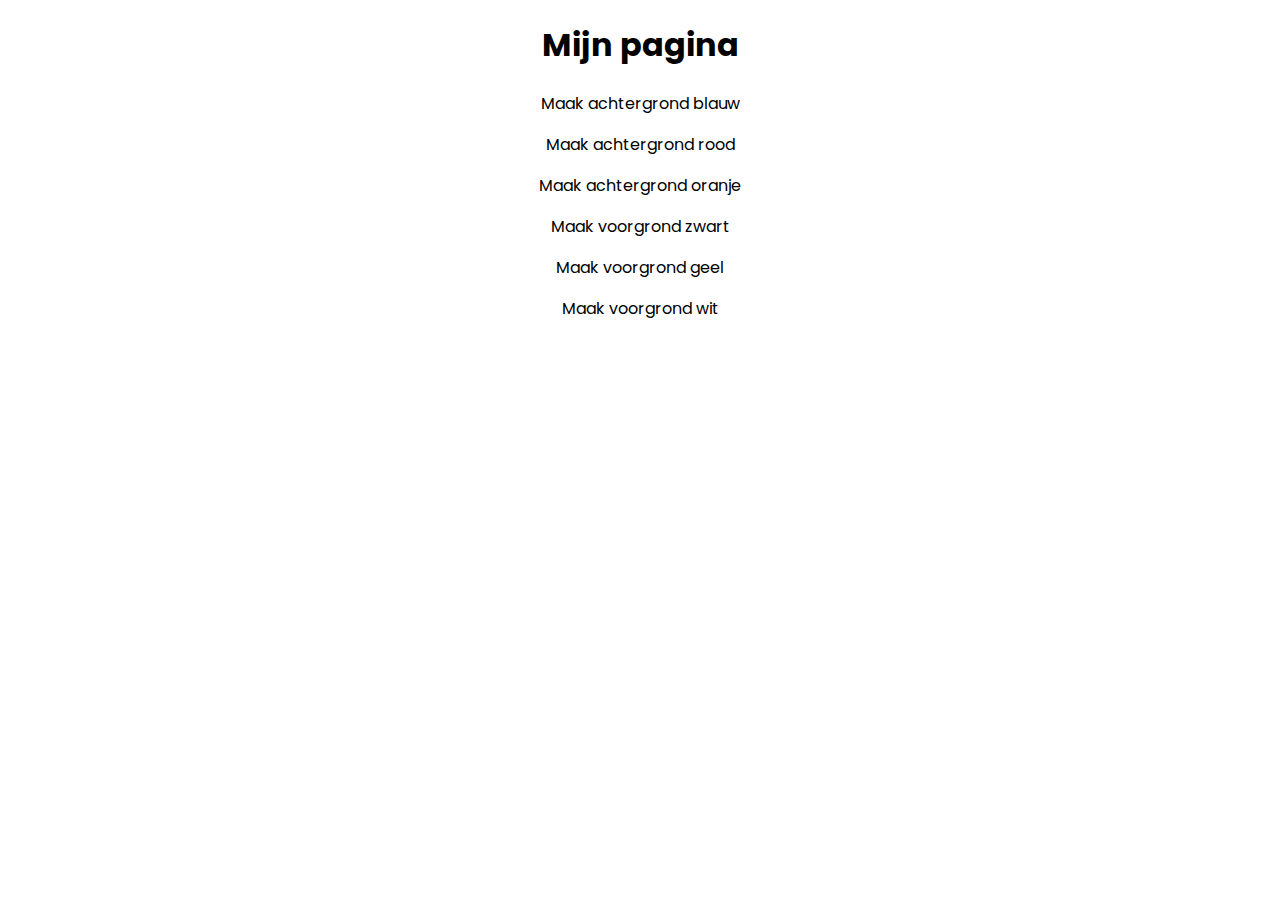
==== Les 2/index.html @ 5d799b06 "les 2 af en mappen ingedeeld" ====
<!DOCTYPE html>
<html lang="en">
<head>
    <meta charset="UTF-8">
    <meta name="viewport" content="width=device-width, initial-scale=1.0">
    <title>Document</title>
    <link rel="preconnect" href="https://fonts.gstatic.com">
    <link href="https://fonts.googleapis.com/css2?family=Poppins:wght@200&display=swap" rel="stylesheet">
    <link rel="stylesheet" href="style.css">
    <script src="script.js"></script>
</head>
<body>
    <h1>Mijn pagina</h1>

    <p class="achtergrond">Maak achtergrond blauw</p>
    <p class="achtergrond">Maak achtergrond rood</p>
    <p class="achtergrond">Maak achtergrond oranje</p>
    <p class="voorgrond">Maak voorgrond zwart</p>
    <p class="voorgrond">Maak voorgrond geel</p>
    <p class="voorgrond">Maak voorgrond wit</p>

    <script>
    
        let achtergronden = document.getElementsByClassName('achtergrond');
        let voorgronden = document.getElementsByClassName('voorgrond');
        let achtergrondkleuren = ["blue","red","orange"];
        let voorgrondkleuren = ["black","yellow","white"];
        let voorgrondkleurentext = ["white","black","black"];
        
        for(let i = 0; i < achtergronden.length; i++){
            achtergronden[i].addEventListener('click', function(){
                setAchtergrond(i);
            });
        }
        function setAchtergrond(i){
            // console.log(i);
            document.body.style.background = achtergrondkleuren[i]
        }

        for(let z = 0; z < voorgronden.length; z++){
            voorgronden[z].addEventListener('click', function(){
                setVoorgrond(z);
            });
        }
        function setVoorgrond(z){
            // console.log(z);
            document.body.style.background = voorgrondkleuren[z]
            document.body.style.color = voorgrondkleurentext[z]
        }

    </script>
</body>
</html>
---- Les 2/style.css ----
body{
    margin: 0;
    padding: 0;
    font-family: "Poppins", sans-serif;
    text-align: center;
}
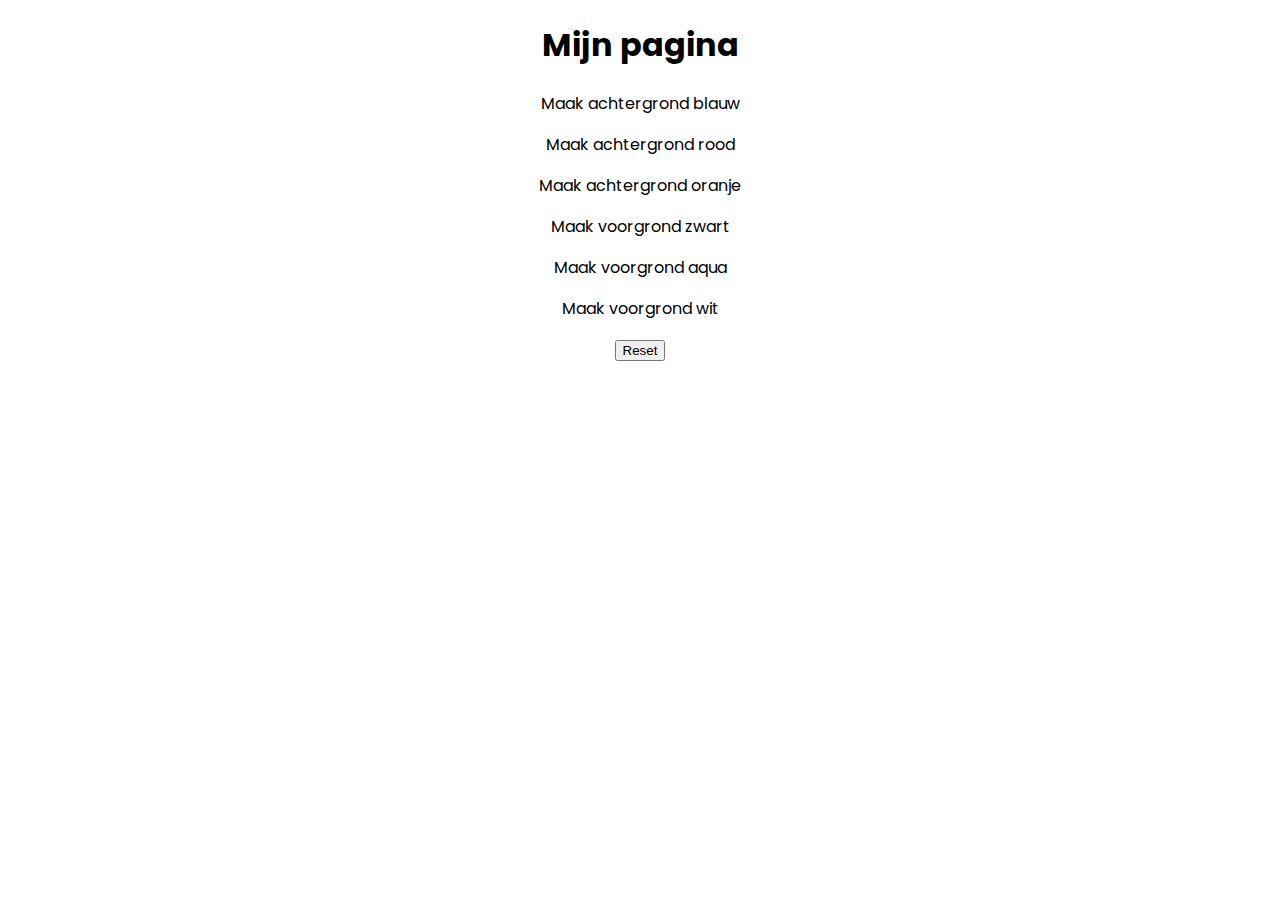
==== commit 69cf53e6: "tussen commit" ====
--- a/Les 2/index.html
+++ b/Les 2/index.html
@@ -16,17 +16,24 @@
     <p class="achtergrond">Maak achtergrond rood</p>
     <p class="achtergrond">Maak achtergrond oranje</p>
     <p class="voorgrond">Maak voorgrond zwart</p>
-    <p class="voorgrond">Maak voorgrond geel</p>
+    <p class="voorgrond">Maak voorgrond aqua</p>
     <p class="voorgrond">Maak voorgrond wit</p>
+
+    <input type="button" value="Reset" id="myButton">
 
     <script>
     
+        
         let achtergronden = document.getElementsByClassName('achtergrond');
-        let voorgronden = document.getElementsByClassName('voorgrond');
-        let achtergrondkleuren = ["blue","red","orange"];
-        let voorgrondkleuren = ["black","yellow","white"];
-        let voorgrondkleurentext = ["white","black","black"];
+        let voorgronden   = document.getElementsByClassName('voorgrond');
+        let achtergrondkleuren   = ["blue","red","orange"   ];
+        let voorgrondkleuren     = ["black","aqua","white"];
+        let voorgrondkleurentext = ["white","black","black" ];
         
+        const myButton = document.getElementById('myButton');
+
+
+
         for(let i = 0; i < achtergronden.length; i++){
             achtergronden[i].addEventListener('click', function(){
                 setAchtergrond(i);
@@ -44,9 +51,12 @@
         }
         function setVoorgrond(z){
             // console.log(z);
-            document.body.style.background = voorgrondkleuren[z]
-            document.body.style.color = voorgrondkleurentext[z]
+            document.body.style.color = voorgrondkleuren[z]
         }
+
+        myButton.addEventListener('click', () => {
+            window.location.reload();
+        })
 
     </script>
 </body>
